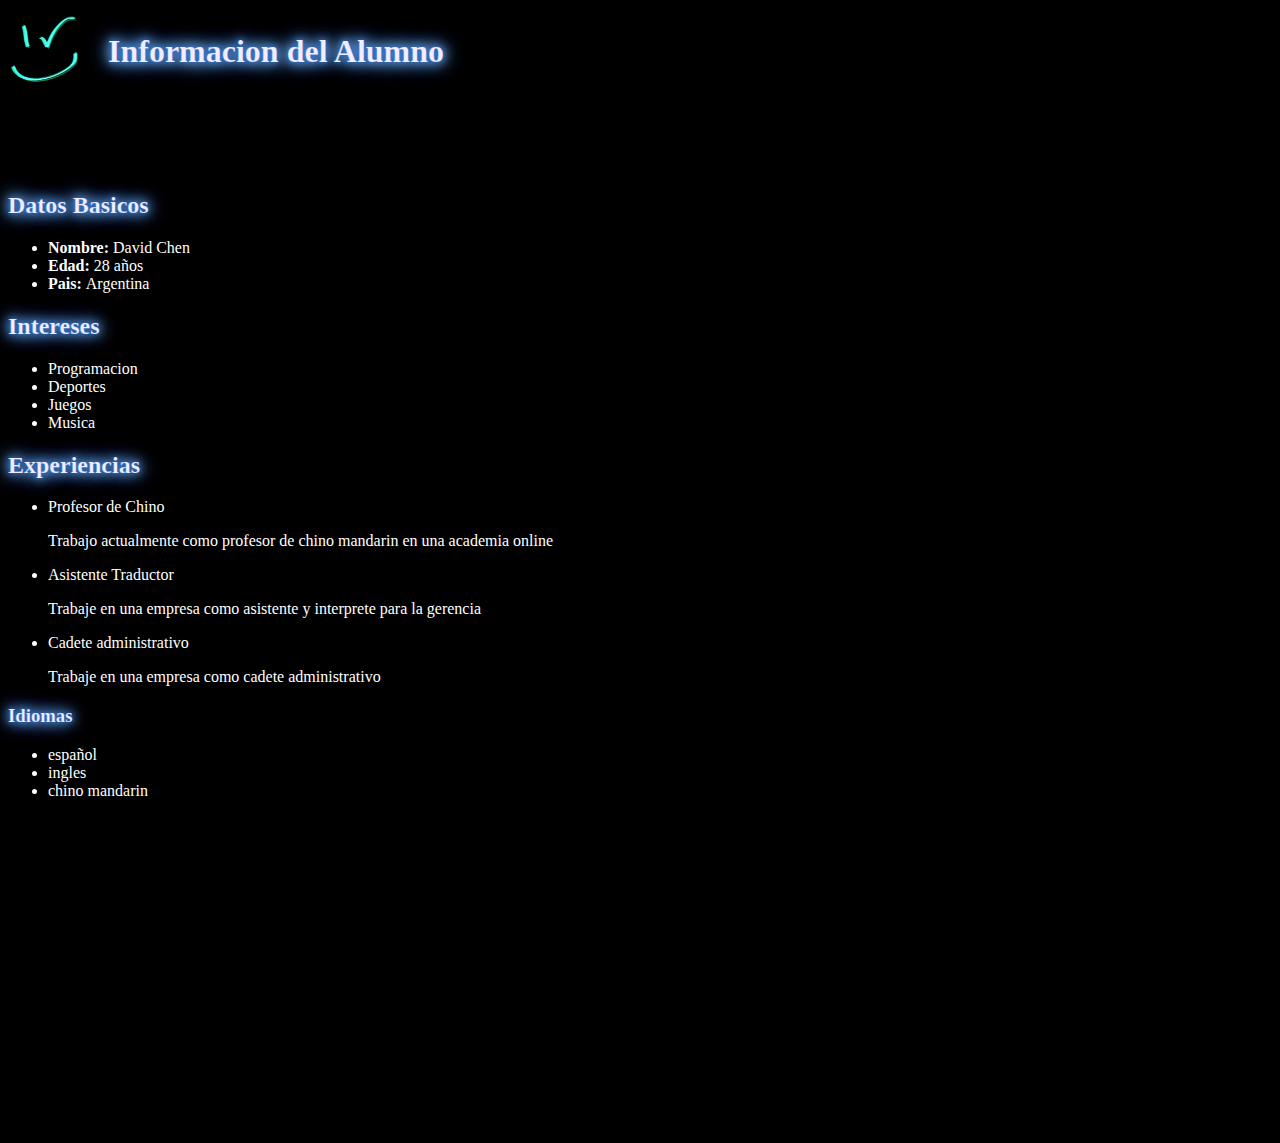
==== index.html @ 06efcd5b "add css, img, index changes" ====
<!DOCTYPE html>
<html lang="en">

<head>
    <meta charset="UTF-8">
    <meta name="viewport" content="width=device-width, initial-scale=1.0">
    <link rel="stylesheet" type="text/css" href="style.css">
    <title>Resumen del Alumno</title>
</head>

<!-- Este es el cuerpo de la pagina-->
<body>
    <header>
        <!-- Aqui tenemos la una imagen y el titulo principal de la pag-->
        <img src="HD-wallpaper-winking-smily-face-drawing-green-loveurhunny-neon-smile-smily-face-wink-winking.jpg" />
        <h1>Informacion del Alumno</h1>
    </header>

    <nav></nav>

    <main>
        <article>
            <h2>Datos Basicos</h2>
            <ul>
                <li><strong>Nombre: </strong>David Chen </li>
                <li><strong>Edad: </strong> 28 años</li>
                <li><strong>Pais: </strong> Argentina</li>
            </ul>
        </article>

        <article>
            <h2>Intereses</h2>
            <ul>
                <li>Programacion</li>
                <li>Deportes</li>
                <li>Juegos</li>
                <li>Musica</li>
            </ul>
        </article>

        <article>
            <h2>Experiencias</h2>
            <ul>
                <li>Profesor de Chino</li>
                <p>Trabajo actualmente como profesor de chino mandarin en una academia online</p>
                <li>Asistente Traductor</li>
                <p>Trabaje en una empresa como asistente y interprete para la gerencia </p>
                <li>Cadete administrativo</li>
                <p>Trabaje en una empresa como cadete administrativo</p>
            </ul>
        </article>
    </main>

    <aside>
        <article>
            <h3>Idiomas</h3>
            <ul>
                <li>español</li>
                <li>ingles</li>
                <li>chino mandarin</li>
            </ul>
        </article>
    </aside>

    <div>
        <!--Aca tenemos un video que contecta con un video de YT-->
        <iframe autoplay width="560" height="315" src="https://www.youtube.com/embed/4xDzrJKXOOY"
            title="YouTube video player" frameborder="0"
            allow="accelerometer; clipboard-write; encrypted-media; gyroscope; picture-in-picture; web-share"
            allowfullscreen></iframe>
    </div>

    <footer>
        <nav>
        </nav>
    </footer>

</body>

</html>
---- style.css ----
/*Fondo en negro*/
body {
    background-color: black;
}

/*Tipos de letra y efecto similar a neon*/
h1,
h2,
h3 {
    color: whitesmoke;
    text-shadow: 0 0 5px #256FCE, 0 0 10px #256FCE, 0 0 15px #fff, 0 0 20px #256FCE, 0 0 25px #256FCE;
    -webkit-text-fill-color: #F4ECFF;
    -webkit-text-stroke-color: #256FCE;
    -webkit-text-stroke-width: 0.2px;
}

/*color de letra blanca*/
li,
p {
    color: white
}

/*tamanio de imagen*/
img {
    width: 70px;
    height: 100px;
}

/*Para ubicar el titulo a un costado de la imagen*/
h1 {
    position: relative;
    top: -100px;
    right: -100px;
}
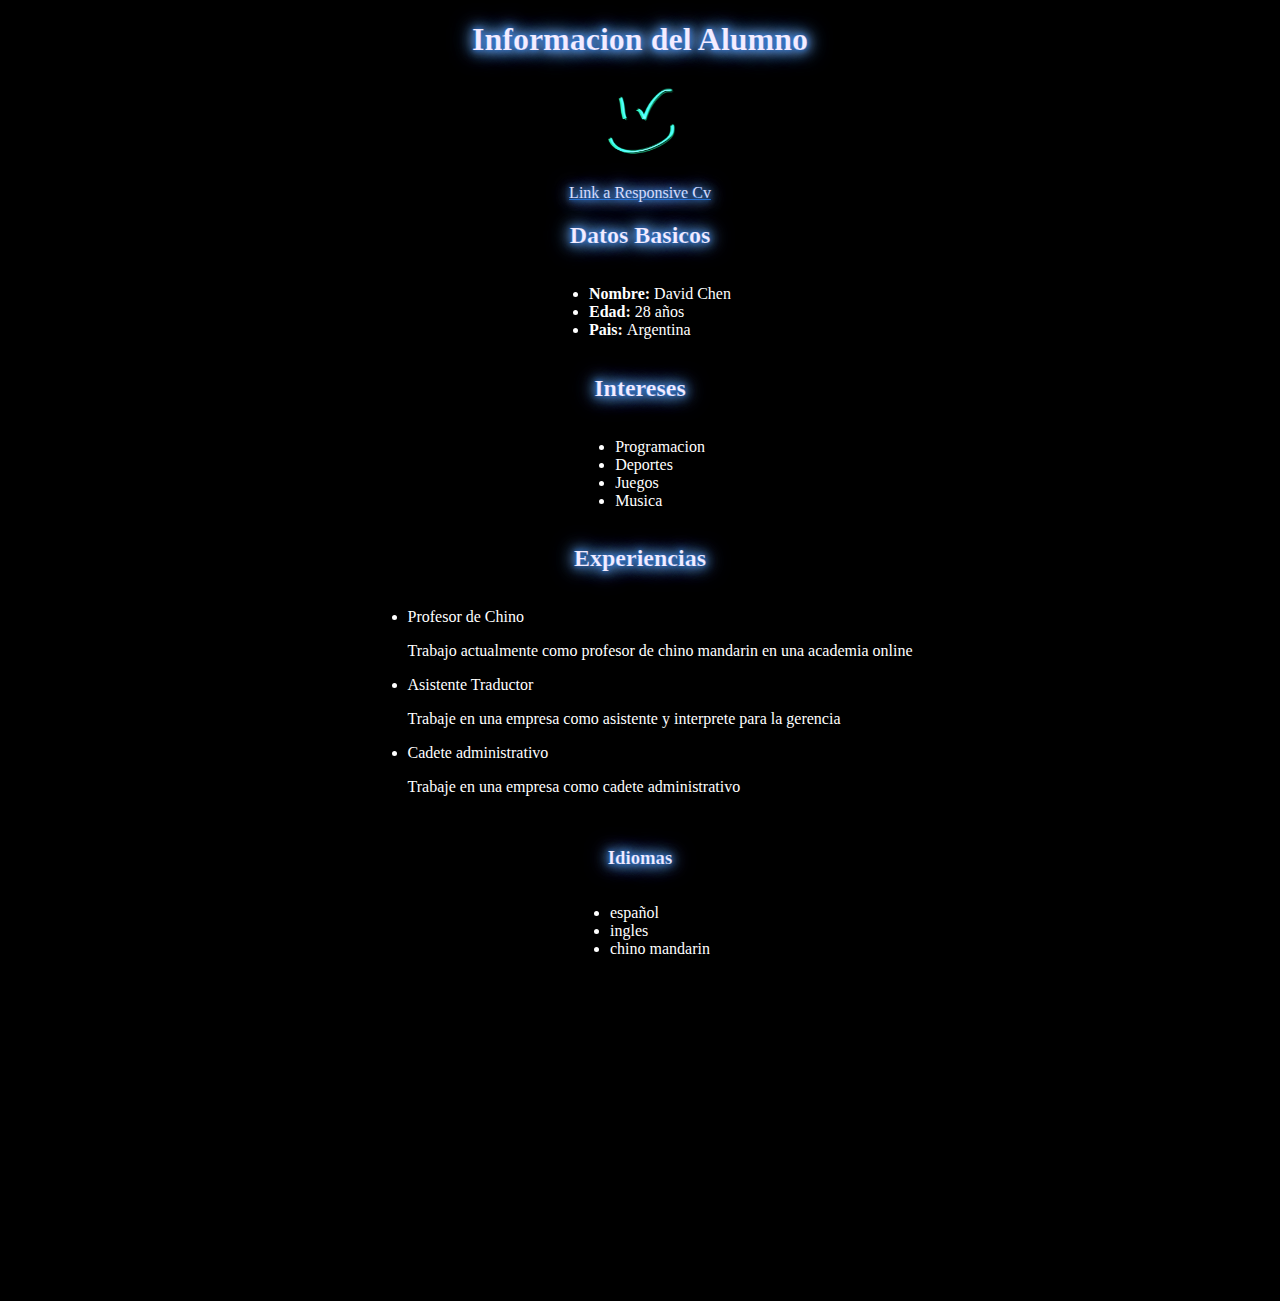
==== commit b4b85abf: "changes index y estilo. Add template modificado" ====
--- a/index.html
+++ b/index.html
@@ -11,12 +11,14 @@
 <!-- Este es el cuerpo de la pagina-->
 <body>
     <header>
+        <h1>Informacion del Alumno</h1>
         <!-- Aqui tenemos la una imagen y el titulo principal de la pag-->
         <img src="HD-wallpaper-winking-smily-face-drawing-green-loveurhunny-neon-smile-smily-face-wink-winking.jpg" />
-        <h1>Informacion del Alumno</h1>
     </header>
 
-    <nav></nav>
+    <nav>
+        <a href="Responsive-resume-master/index.html">Link a Responsive Cv</a>
+    </nav>
 
     <main>
         <article>
--- a/style.css
+++ b/style.css
@@ -1,9 +1,11 @@
-/*Fondo en negro*/
+/*Fondo en negro y centrar textos */
 body {
     background-color: black;
+    text-align: center;
 }
 
 /*Tipos de letra y efecto similar a neon*/
+a,
 h1,
 h2,
 h3 {
@@ -26,9 +28,8 @@
     height: 100px;
 }
 
-/*Para ubicar el titulo a un costado de la imagen*/
-h1 {
-    position: relative;
-    top: -100px;
-    right: -100px;
+/* Centrar listas */
+ul {
+    text-align: left;
+    display: inline-block;
 }